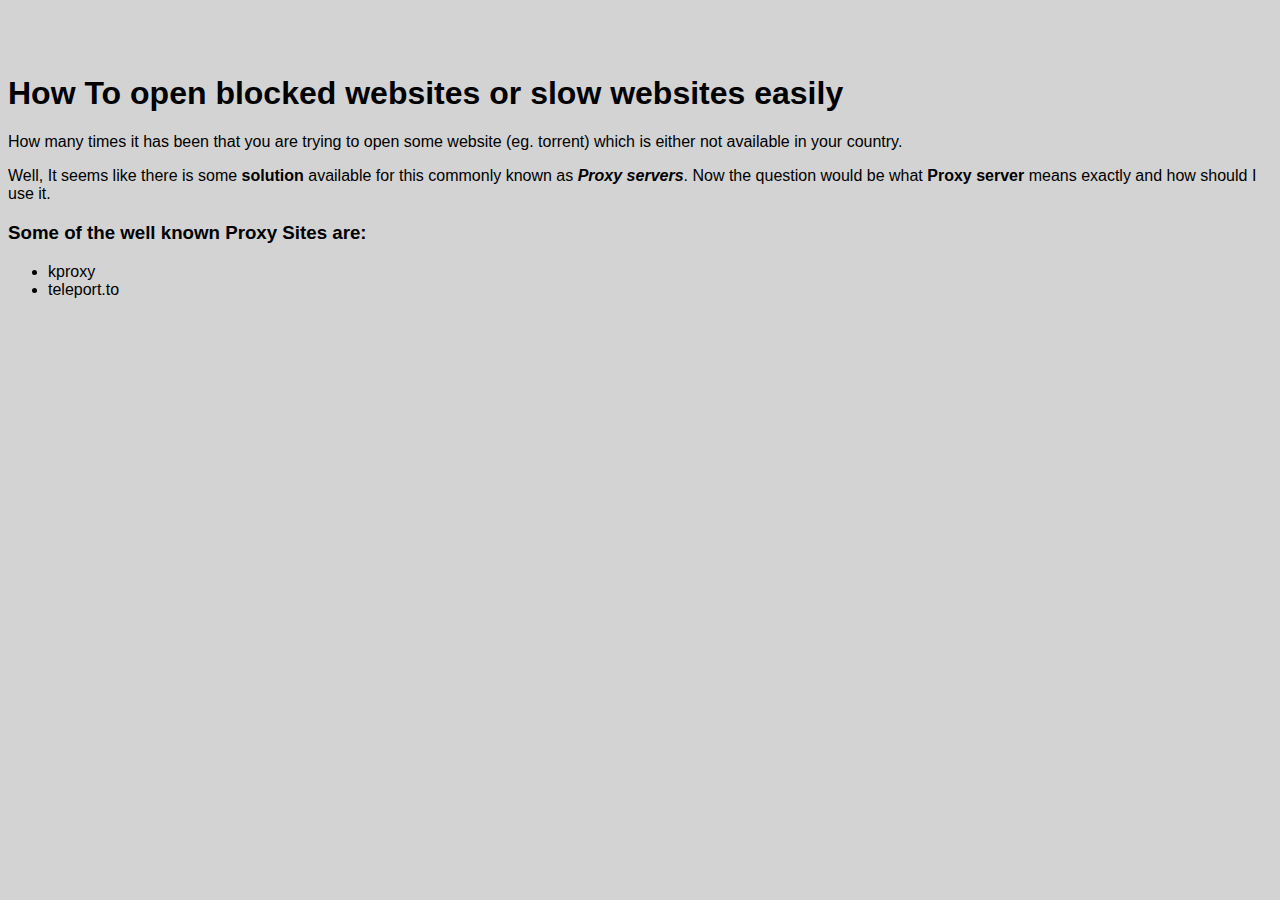
==== ui/web.html @ 7934172e "[imad-console] Updates ui/web.html" ====
<html>
    <head>
        <link rel="stylesheet" href="/ui/style.css"/>
        <title> Learn & Grow</title>
    </head>
    <body>
        <h1>How To open blocked websites or slow websites easily</h1>
        <p> How many times it has been that you are trying to open some website (eg. torrent) which is either not available in your country.
        </p>
        <p>Well, It seems like there is some <strong>solution</strong> available for this commonly known as <strong><em>Proxy servers</em></strong>. Now the question would be what <strong>Proxy server </strong>means exactly and how should I use it.</p>
        <h3>Some of the well known Proxy Sites are:</h3>
        <ul>
            <li>kproxy</li>
            <li>teleport.to</li>
        </ul>
    </body>
</html>
---- ui/style.css ----
body {
    font-family: sans-serif;
    background-color: lightgrey;
    margin-top: 75px;
}

a:hover{
	text-decoration: underline;
	color: blue;
}
.center {
    text-align: center;
}

.text-big {
    font-size: 300%;
}

.bold {
    font-weight: bold;
}

.img-medium {
    height: 200px;
}
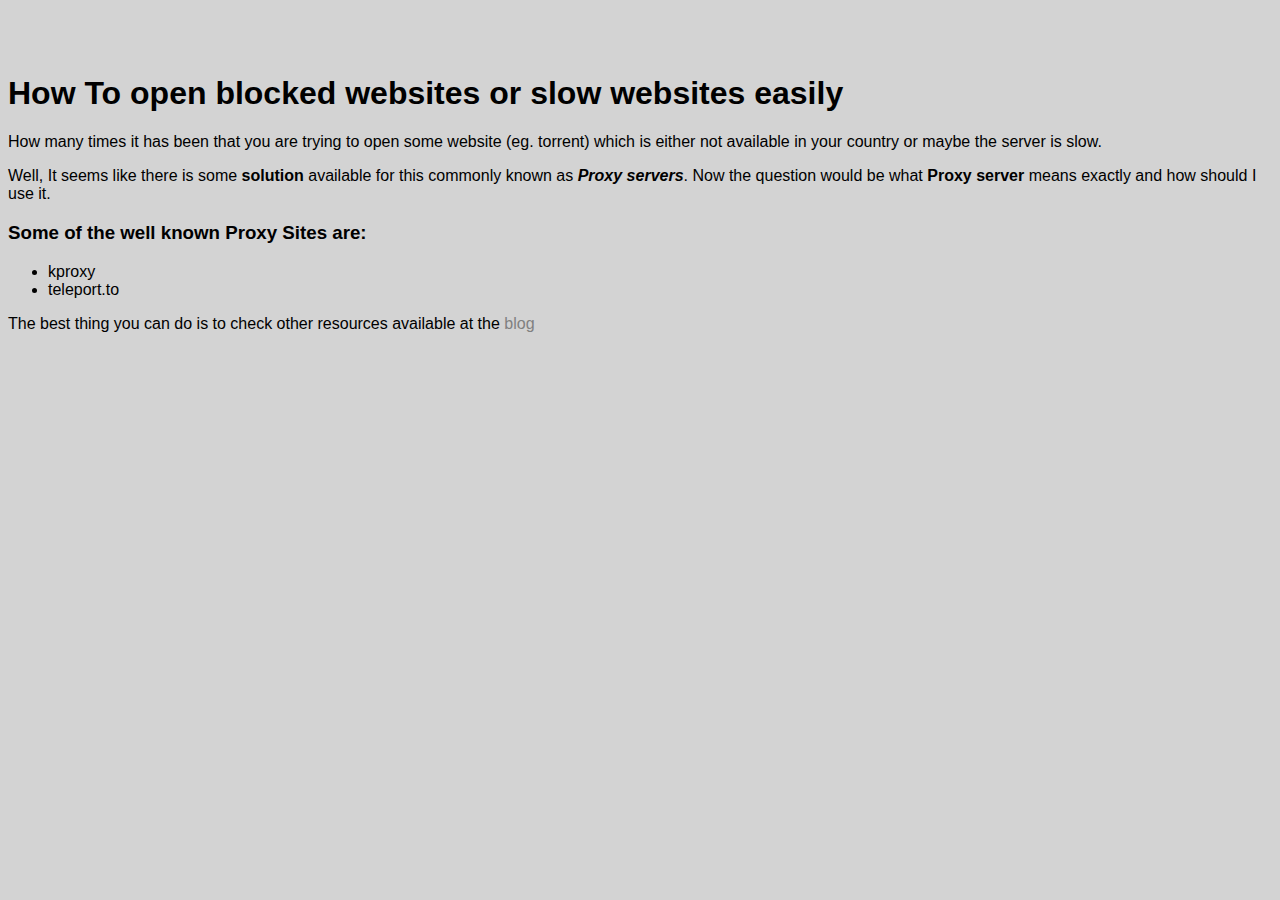
==== commit 7d42a837: "[imad-console] Updates ui/web.html" ====
--- a/ui/web.html
+++ b/ui/web.html
@@ -1,11 +1,11 @@
-<html>
+<!doctype html>
     <head>
         <link rel="stylesheet" href="/ui/style.css"/>
         <title> Learn & Grow</title>
     </head>
     <body>
         <h1>How To open blocked websites or slow websites easily</h1>
-        <p> How many times it has been that you are trying to open some website (eg. torrent) which is either not available in your country.
+        <p> How many times it has been that you are trying to open some website (eg. torrent) which is either not available in your country or maybe the server is slow.
         </p>
         <p>Well, It seems like there is some <strong>solution</strong> available for this commonly known as <strong><em>Proxy servers</em></strong>. Now the question would be what <strong>Proxy server </strong>means exactly and how should I use it.</p>
         <h3>Some of the well known Proxy Sites are:</h3>
@@ -13,5 +13,7 @@
             <li>kproxy</li>
             <li>teleport.to</li>
         </ul>
+        <p> The best thing you can do is to check other resources available at the <a href="http://mytechbuk.com" title="my blog">blog </a></p>
+        
     </body>
 </html>
--- a/ui/style.css
+++ b/ui/style.css
@@ -4,9 +4,14 @@
     margin-top: 75px;
 }
 
+a{
+    text-decoration:none;
+    color:grey;
+}
+
 a:hover{
 	text-decoration: underline;
-	color: blue;
+	color: black;
 }
 .center {
     text-align: center;
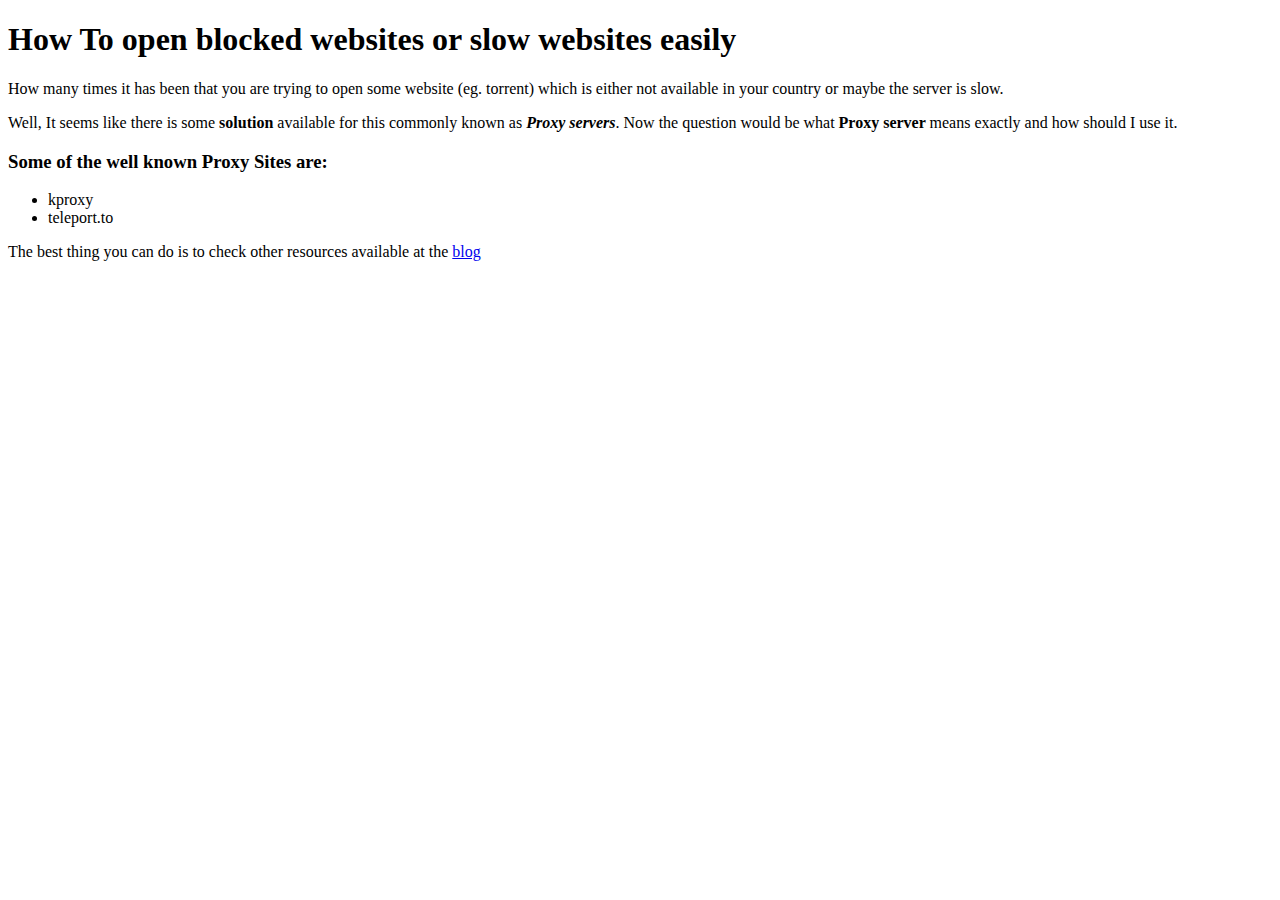
==== commit c085d6f6: "[imad-console] Updates ui/web.html" ====
--- a/ui/web.html
+++ b/ui/web.html
@@ -1,9 +1,12 @@
 <!doctype html>
     <head>
-        <link rel="stylesheet" href="/ui/style.css"/>
+       <link ref="Stylesheet" type="text/css" href="ui/style.css">
         <title> Learn & Grow</title>
+        <meta name="viewport" content="width=device-width" initial-scale="1">
+        
     </head>
     <body>
+     <div>
         <h1>How To open blocked websites or slow websites easily</h1>
         <p> How many times it has been that you are trying to open some website (eg. torrent) which is either not available in your country or maybe the server is slow.
         </p>
@@ -14,6 +17,6 @@
             <li>teleport.to</li>
         </ul>
         <p> The best thing you can do is to check other resources available at the <a href="http://mytechbuk.com" title="my blog">blog </a></p>
-        
+        </div>
     </body>
 </html>
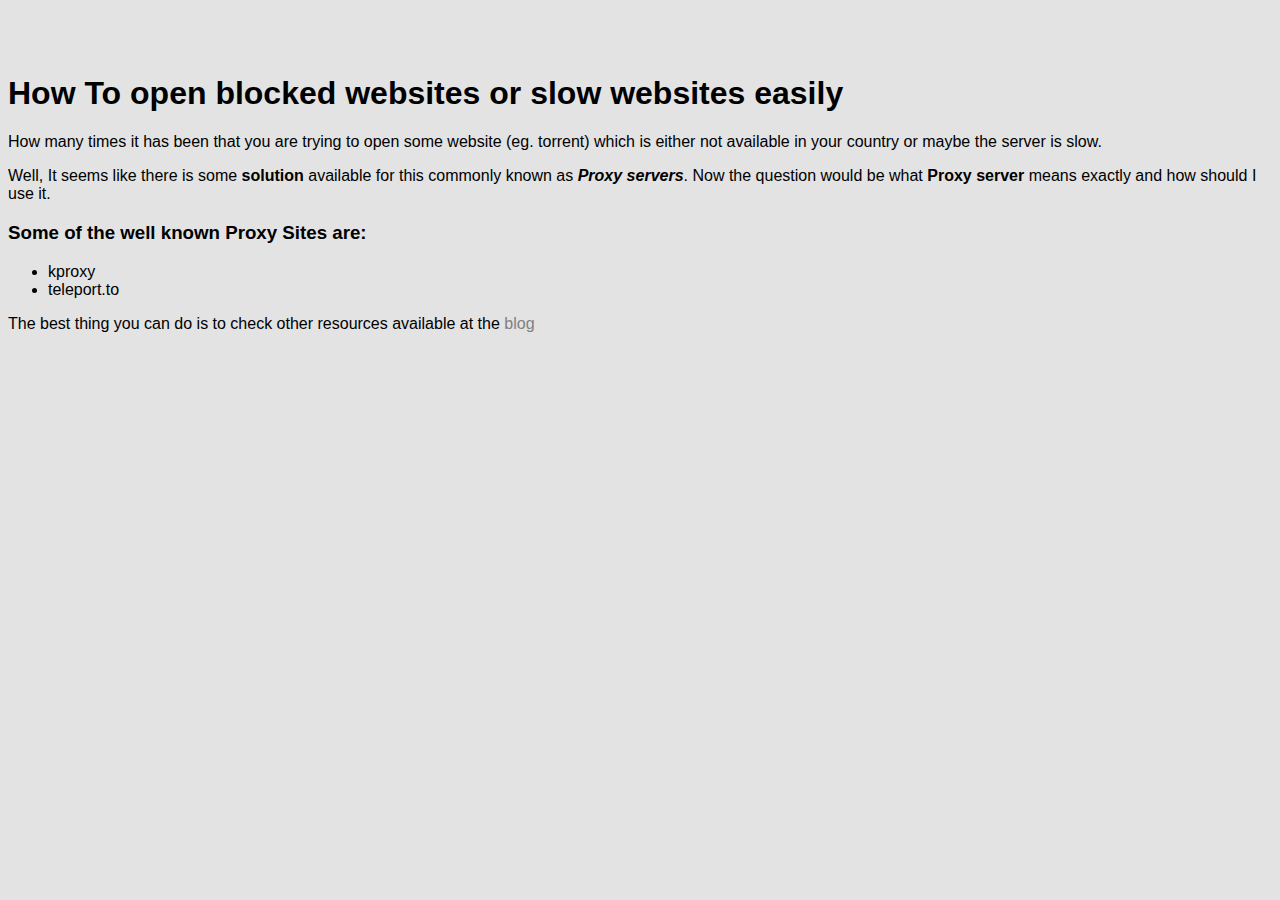
==== commit adb8e884: "[imad-console] Updates ui/web.html" ====
--- a/ui/web.html
+++ b/ui/web.html
@@ -1,12 +1,12 @@
 <!doctype html>
     <head>
-       <link ref="Stylesheet" type="text/css" href="ui/style.css">
+       <link rel="Stylesheet"  href="/ui/style.css">
         <title> Learn & Grow</title>
         <meta name="viewport" content="width=device-width" initial-scale="1">
         
     </head>
     <body>
-     <div>
+     
         <h1>How To open blocked websites or slow websites easily</h1>
         <p> How many times it has been that you are trying to open some website (eg. torrent) which is either not available in your country or maybe the server is slow.
         </p>
@@ -17,6 +17,6 @@
             <li>teleport.to</li>
         </ul>
         <p> The best thing you can do is to check other resources available at the <a href="http://mytechbuk.com" title="my blog">blog </a></p>
-        </div>
+        
     </body>
 </html>
--- a/ui/style.css
+++ b/ui/style.css
@@ -0,0 +1,31 @@
+body {
+    font-family: sans-serif;
+    background-color: #e3e3e3;
+    margin-top: 75px;
+}
+
+a{
+    text-decoration:none;
+    color:grey;
+}
+
+a:hover{
+	text-decoration: underline;
+	color: navy;
+}
+.center {
+    text-align: center;
+}
+
+.text-big {
+    font-size: 300%;
+}
+
+.bold {
+    font-weight: bold;
+}
+
+.img-medium {
+    height: 200px;
+}
+
